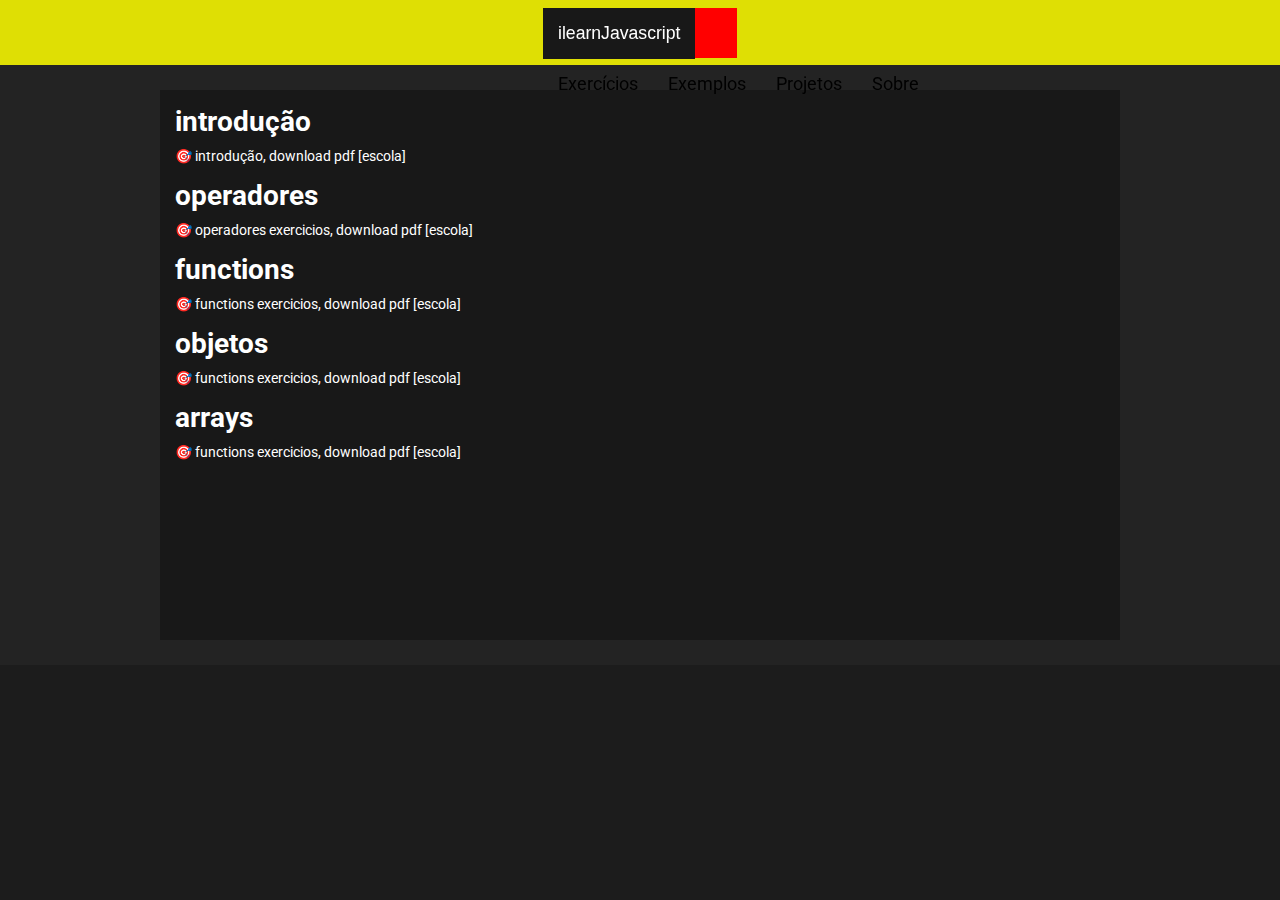
==== exercicios.html @ 32b25ef0 "first realease" ====
<!DOCTYPE html>
<html lang="pt-br">
<head>
    <link rel="shortcut icon" href="img/favicon.ico"/>
    <meta charset="UTF-8">
    <meta http-equiv="X-UA-Compatible" content="IE=edge">
    <meta name="viewport" content="width=device-width, initial-scale=1.0">
    <title>ilearnJavascript | Aprenda javascript!</title>

    <!--CSS-->
    <link rel="stylesheet" href="css/style.css">
    <link rel="stylesheet" href="css/media.css">

    <!--JS & jQuery-->
    <script type="text/javascript" src="js/script.js"></script>
    <script type="text/javascript" src="js/scroll.js"></script>
    <script type="text/javascript" src="http://code.jquery.com/jquery-1.11.0.min.js"></script>
</head>
<body>
    <header>
        <div id="menu">
            <img src="img/menu.png"/>
        </div>
        
        <nav>
            <div class="dropdown">
                <img src="img/javascript.png"/>
                <a href="index.html">
                    <button class="main-menu">ilearnJavascript</button>
                </a>
                
                <div class="dropdown-child">
                    <a href="sub/configuracaoInicial.html">configuração inicial</a>
                    <a href="sub/introducao.html">introdução a programação</a>
                    <a href="sub/moduloA.html">Módulo A</a>
                    <a href="sub/moduloB.html">Módulo B</a>
                    <a href="#">Módulo C</a>
                    <a href="#">Módulo D</a>
                    <a href="#">Módulo E</a>
                    <a href="#">Projetos</a>
            </div>

            <ul>
                <div class="box">
                    <img src="img/exercicio.png"/>
                    <a href="exercicios.html">
                        <li class="exercises">Exercícios</li>
                    </a>
                </div>

                <div class="box">
                    <img src="img/exemplo.png"/>
                    <a href="exemples.html">
                        <li class="exemples">Exemplos</li>
                    </a>
                </div>

                <div class="box">
                    <img src="img/projeto.png"/>
                    <a href="projetos.html">
                        <li class="projects">Projetos</li>
                    </a>
                </div>

                <div class="box">
                    <img src="img/sobre.png"/>
                    <a href="sobre.html">
                        <li class="about">Sobre</li>
                    </a>
                </div>
            </ul>
        </nav>
    </header>

    <main>
        <section class="box-exercises">
            <div class="info">
                <h1>introdução</h1>
                <p class="i" style="text-align: left; margin-top: 10px;">
                    🎯 introdução, download pdf [escola]
                </p>

                <h1>operadores</h1>
                <p class="i" style="text-align: left; margin-top: 10px;">
                    🎯 operadores exercicios, download pdf [escola]
                </p>

                <h1>functions</h1>
                <p class="i" style="text-align: left; margin-top: 10px;">
                    🎯 functions exercicios, download pdf [escola]
                </p>

                <h1>objetos</h1>
                <p class="i" style="text-align: left; margin-top: 10px;">
                    🎯 functions exercicios, download pdf [escola]
                </p>

                <h1>arrays</h1>
                <p class="i" style="text-align: left; margin-top: 10px;">
                    🎯 functions exercicios, download pdf [escola]
                </p>
            </div>
        </section>
    </main>
</body>
</html>
---- css/style.css ----
@import url('https://fonts.googleapis.com/css2?family=Roboto:wght@300&display=swap');

* {
  margin: 0;
  padding: 0;
}

a {
  text-decoration: none;
  color: #000;
}

p > a {
  color: #cece0b;
}

li {
  list-style: none;
  box-sizing: border-box;
}

body {
  font-family: 'Roboto', sans-serif;
  font-size: 14px;
  color: #000;
  background: #1c1c1c;

  display: flex;
  flex-direction: column;
  align-items: center;
}

  header {
    z-index: 1;
    position: fixed;
    width: 100%;
    height: 65px;
    background: #dfdf04;

    display: unset;
    justify-content: space-around;
    align-items: center;
  }

    header #menu {
      cursor: pointer;
      width: 65px;
      height: 65px;
      margin-left: 10px;

      display: flex;
      align-items: center;
    }

    header h1 {
      display: none;
    }
  
    nav {
      display: none;
      position: absolute;
      width: 60%;
      height: 100vh;
      background: #cece0b;
    }

      nav ul {
        display: flex;
        flex-direction: column;
      }

        .dropdown {
          display: flex;
          flex-wrap: wrap;
          align-items: center;
        }

          .dropdown	img {
            margin-left: 10px;
          }

          .dropdown .main-menu {
            cursor: pointer;
            font-size: 1.26em;
            color: #000;
            border: none;
            padding: 15px;
            background: transparent;
          }

          .dropdown .dropdown-child {
            width: 100%;
            display: none;
            min-width: 120px;
          }

            .dropdown-child a {
              color: #000;
              padding: 15px;
              text-decoration: none;
              display: block;
            }

            .dropdown:hover .dropdown-child {
              display: block;
            }
            
        nav ul .box {
          cursor: pointer;
          width: 100%;
          height: 50px;
  
          display: flex;
          justify-content: start;
          align-items: center;
        }

          nav ul .box img {
            margin-left: 10px;
          }
  
        nav ul li{
          font-size: 1.26em;
          padding: 15px;
        }

      main {
        width: 100%;
        margin-top: 65px;
        background: #232323;

        display: flex;
        flex-direction: column;
        justify-content: center;
        align-items: center;
      }

        /*regula o layout da página principal(index)*/
        main .box-index {
          width: 300px;
          margin: 50px 0px 25px 0px;
          background: #000;
          color: #fff;

          display: flex;
          justify-content: center;
          align-items: center;
        }

          .box-index .info {
            height: 550px;
            background: #181818;
            color: #fff;
            padding: 15px;
            list-style: none;
            box-sizing: border-box;
          }
        
        main .box-tools {
          width: 300px;
          margin: 50px 0px 25px 0px;
          background: #000;
          color: #fff;

          display: flex;
          justify-content: center;
          align-items: center;
        }

          .box-tools .box-img {
            display: none;
            width: 300px;
            height: 265px;
          }

            .box-tools .box-img img {
              width: 100%;
              height: 265px;
            }

          .box-tools .info {
            padding: 15px;
            list-style: none;
            box-sizing: border-box;
            background: #181818;
            color: #fff;
          }

        /*regula o layout da página exercícios(exercises)*/
        main .box-exercises {
          display: none;
          width: 300px;
          margin: 50px 0px 50px 0px;
          background: transparent;
          color: #fff;

          display: flex;
          justify-content: center;
          align-items: center;
        }

          .box-exercises .info {
            width: 100%;
            height: 550px;
            background: #181818;

            list-style: none;
            box-sizing: border-box;
            padding: 15px;
            color: #fff;
          }

        /*regula o layout da página projetos(projects)*/
        main .box-projeto {
          width: 300px;
          margin-top: 50px;

          display: flex;
          justify-content: center;
          align-items: center;
        }

        /*regula o layout da página sobre(about)*/
        main .box-sobre {
          width: 300px;
          margin: 50px 0px 50px 0px;

          display: flex;
          justify-content: center;
          align-items: center;
        }

          .box-img {
            display: none;
            width: 630px;
            height: 500px;
          }

            .box-img img {
              width: 100%;
              height: 500px;
            }

          .box-sobre .info, .box-projeto .info {
            height: 550px;
            background: #181818;

            list-style: none;
            box-sizing: border-box;
            padding: 15px;
            color: #fff;
          }

            .info .i {
              margin-bottom: 15px;
            }

        /*regula o layout de todas as sub-páginas(ambient)*/
        main .box-page {
          width: 95%;
          margin: 50px 0px 50px 0px;
          color: #fff;
          background: #000;
          
          display: flex;
          justify-content: center;
          align-items: center;
        }

          .box-page .box-img {
            display: none;
            width: 300px;
            height: 265px;
          }

            .box-page img {
              width: 100%;
              height: 80%;
              margin: 10px 0px 10px 0px;
            }

          .box-page .info {
            list-style: none;
            padding: 15px;
            box-sizing: border-box;
            color: #fff;
            background: #181818;

            display: flex;
            flex-direction: column;
          }

            .box-page .info h1 {
              width: 100%;
              padding-top: 10px;
            }

            .box-page .info p, .box-page .info .list {
              width: 100%;
              text-align: left;
              padding: 10px 0px 10px 0px;
            }
          
        main #topics {
          display: none;
          position: fixed;
          width: 260px;
          height: 300px;
          top: 115px;
          right: 25px;
          background: #cece0b;
        }

          #topics li {
            cursor: pointer;
            width: 100%;
            height: 35px;
            padding-left: 10px;
            box-sizing: border-box;
            background: #161616;

            color: #fff;

            display: flex;
            align-items: center;
          }

        /*layout dos ícones de redes sociais*/
        main .social {
          width: 230px;
          height: 50px;
          margin: 50px 0px 50px 0px;
        
          display: flex;
          justify-content: space-evenly;
          align-items: center;
        }
        
          main .social img {
            cursor: pointer;
          }
        
            main .social img:hover {
              animation-name: slideDown;
              animation-duration: 0.1s;
              animation-fill-mode: both;
            }
        
              @keyframes slideDown {
                from {margin-bottom: 0px}
                to {margin-bottom: -3px}
              }

        /*layout do botão de home*/
        .home {
          cursor: pointer;
          position: fixed;
          width: 50px;
          height: 50px;
          right: 15px;
          bottom: 15px;
          border-radius: 50%;
          background: #cece0b;
    
          display: none;
          justify-content: center;
          align-items: center;
        }

        table  {
          width: 100%;
          font-weight: 900;
          color: #000;
          background: silver;
        }

          table tr {
            background: #f5f5f5;
          }
---- css/media.css ----
@media(min-width: 620px) {
  main .box-page {
    width: 90%;
  }
}

@media(min-width: 1024px) {
    header {
      display: flex;
    }

      header #menu {
        display: none;
      }

      header h1 {
        display: block;
      }

      nav {
        position: initial;
        width: 640px;
        height: 50px;
        background: transparent;

        display: flex;
        justify-content: center;
      }

        nav ul {
          width: 620px;
          flex-direction: row;
          justify-content: space-between;
        }

            nav ul .box {
              justify-content: center;
            }

            nav ul .box img {
                display: none;
            }

        .dropdown {
          width: 194px;
          background: red;
        }

          .dropdown .main-menu {
            color: #fff;
            background: #181818;
          }

          .dropdown .dropdown-child {
            display: none;
            background: #181818;
          }

            .dropdown-child a {
              padding: 8px;
              color: #fff;
            }

          .dropdown img {
            display: none;
          }
  
    main .box-index, main .box-sobre, main .box-projeto {
      width: 960px;
      height: 500px;
    }

    main .box-tools {
      width: 960px;
      height: 265px;
    }

    main .box-exercises {
      width: 960px;
      height: 500px;
    }

      .box-tools .box-img, .box-img {
        display: block;
      }

      .box-index .info, .box-sobre .info, .box-projeto .info {
        width: 330px;
        height: 500px;
        box-sizing: unset;
      }

      .box-tools .info {
        width: 630px;
        height: 265px;
        box-sizing: unset;
      }

    main .box-page {
      width: 65%;
      margin-right: 160px;
      justify-content: space-between;
      align-items: flex-start;
    }

      .box-page .info {
        width: 100%;
        box-sizing: unset;
        display: flex;
        flex-direction: column;
        align-items: center;
      }

    main #topics {
      display: block;
    }
}
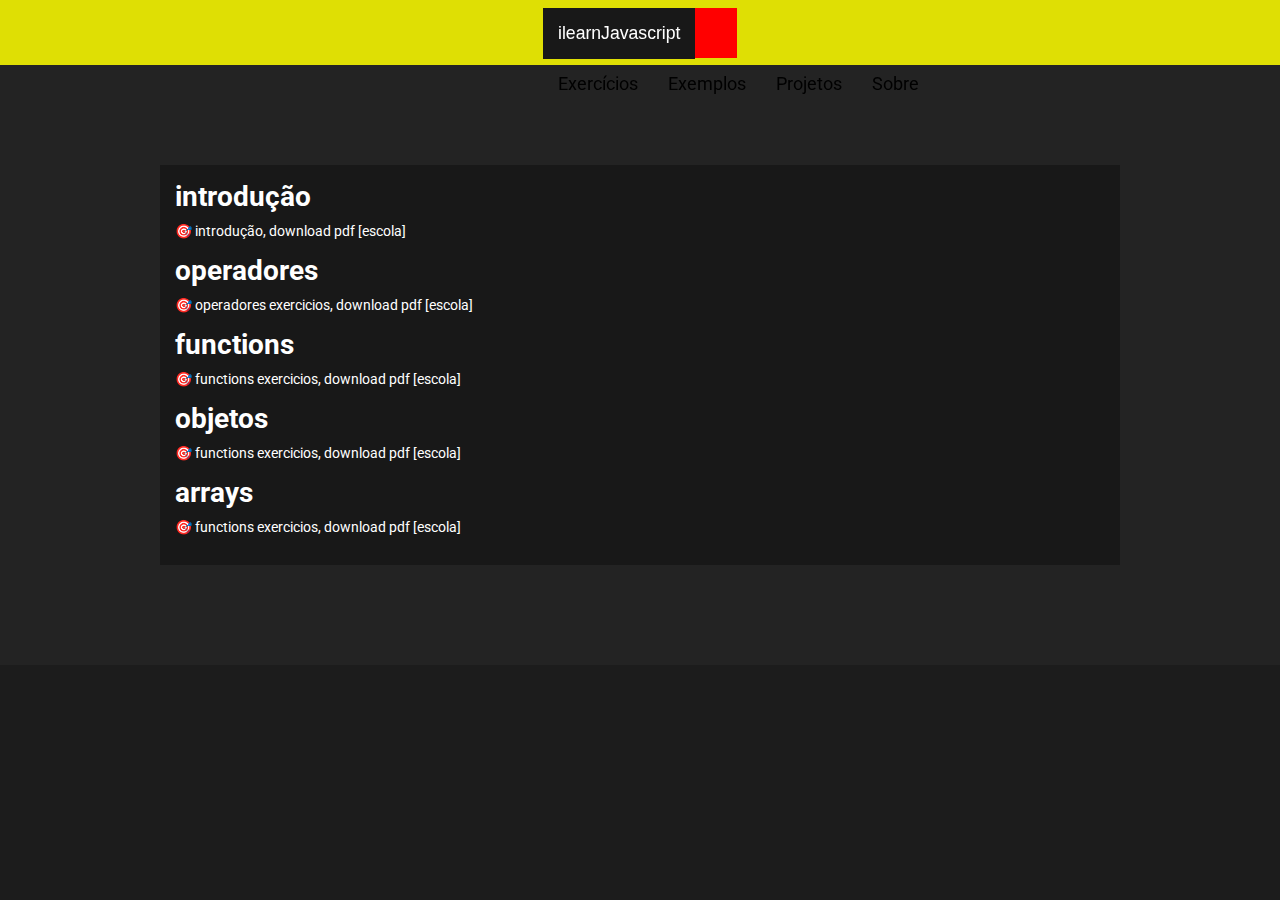
==== commit 708c8f9a: "first commit" ====
--- a/exercicios.html
+++ b/exercicios.html
@@ -12,9 +12,10 @@
     <link rel="stylesheet" href="css/media.css">
 
     <!--JS & jQuery-->
-    <script type="text/javascript" src="js/script.js"></script>
+    <script type="text/javascript" src="js/slide.js"></script>
     <script type="text/javascript" src="js/scroll.js"></script>
-    <script type="text/javascript" src="http://code.jquery.com/jquery-1.11.0.min.js"></script>
+    <script type="text/javascript" src="js/mobileMenu.js"></script>
+    <script src="https://code.jquery.com/jquery-3.6.0.min.js" integrity="sha256-/xUj+3OJU5yExlq6GSYGSHk7tPXikynS7ogEvDej/m4=" crossorigin="anonymous"></script>
 </head>
 <body>
     <header>
@@ -25,9 +26,7 @@
         <nav>
             <div class="dropdown">
                 <img src="img/javascript.png"/>
-                <a href="index.html">
-                    <button class="main-menu">ilearnJavascript</button>
-                </a>
+                <button class="main-menu">ilearnJavascript</button>
                 
                 <div class="dropdown-child">
                     <a href="sub/configuracaoInicial.html">configuração inicial</a>
@@ -102,5 +101,17 @@
             </div>
         </section>
     </main>
+
+    <div id="controls">
+        <div class="icon-top">
+            <img src="img/seta.png" alt="icone-voltar-ao-topo">
+        </div>
+    
+        <div class="icon-home">
+            <a href="index.html">
+                <img src="img/home.png" alt="icone-inicio"/>
+            </a>
+        </div>
+    </div>
 </body>
 </html>--- a/css/style.css
+++ b/css/style.css
@@ -135,10 +135,43 @@
         align-items: center;
       }
 
+        main .slide {
+          display: none;
+          position: relative;
+          width: 960px;
+          height: 320px;
+          margin-top: 30px;
+
+          justify-content: center;
+          align-items: flex-end;
+        }
+
+          .slide .content  {
+            position: absolute;
+            cursor: pointer;
+            width: 100%;
+            height: 80px;
+            background: rgb(24, 24, 24, 0.8);
+          }
+
+          .slide .content:hover {
+            background: rgb(24, 24, 24, 0.95);
+          }
+
+          .slide h1 {
+            padding: 10px 0px 0px 10px;
+            color: #fff;
+          }
+
+          .slide p {
+            padding: 5px 0px 0px 10px;
+            color: #fff;
+          }
+
         /*regula o layout da página principal(index)*/
         main .box-index {
-          width: 300px;
-          margin: 50px 0px 25px 0px;
+          width: 95%;
+          margin: 30px 0px 10px 0px;
           background: #000;
           color: #fff;
 
@@ -148,7 +181,6 @@
         }
 
           .box-index .info {
-            height: 550px;
             background: #181818;
             color: #fff;
             padding: 15px;
@@ -157,7 +189,7 @@
           }
         
         main .box-tools {
-          width: 300px;
+          width: 95%;
           margin: 50px 0px 25px 0px;
           background: #000;
           color: #fff;
@@ -189,7 +221,7 @@
         /*regula o layout da página exercícios(exercises)*/
         main .box-exercises {
           display: none;
-          width: 300px;
+          width: 95%;
           margin: 50px 0px 50px 0px;
           background: transparent;
           color: #fff;
@@ -201,7 +233,6 @@
 
           .box-exercises .info {
             width: 100%;
-            height: 550px;
             background: #181818;
 
             list-style: none;
@@ -212,7 +243,7 @@
 
         /*regula o layout da página projetos(projects)*/
         main .box-projeto {
-          width: 300px;
+          width: 95%;
           margin-top: 50px;
 
           display: flex;
@@ -222,7 +253,7 @@
 
         /*regula o layout da página sobre(about)*/
         main .box-sobre {
-          width: 300px;
+          width: 95%;
           margin: 50px 0px 50px 0px;
 
           display: flex;
@@ -242,7 +273,6 @@
             }
 
           .box-sobre .info, .box-projeto .info {
-            height: 550px;
             background: #181818;
 
             list-style: none;
@@ -327,11 +357,16 @@
 
         /*layout dos ícones de redes sociais*/
         main .social {
-          width: 230px;
-          height: 50px;
+          position: fixed;
+          width: 50px;
+          height: 230px;
+          top: 45px;
+          left: 5px;
           margin: 50px 0px 50px 0px;
+          background: #000;
         
           display: flex;
+          flex-direction: column;
           justify-content: space-evenly;
           align-items: center;
         }
@@ -339,33 +374,44 @@
           main .social img {
             cursor: pointer;
           }
-        
-            main .social img:hover {
-              animation-name: slideDown;
-              animation-duration: 0.1s;
-              animation-fill-mode: both;
-            }
-        
-              @keyframes slideDown {
-                from {margin-bottom: 0px}
-                to {margin-bottom: -3px}
-              }
 
         /*layout do botão de home*/
-        .home {
-          cursor: pointer;
-          position: fixed;
+        #controls {
+          display: none;
+          position: fixed; 
           width: 50px;
-          height: 50px;
+          height: 105px;
           right: 15px;
           bottom: 15px;
-          border-radius: 50%;
-          background: #cece0b;
-    
-          display: none;
-          justify-content: center;
-          align-items: center;
-        }
+
+          flex-direction: column;
+          justify-content: space-between;
+          align-items: center;
+        }
+
+          #controls .icon-top {
+            cursor: pointer;
+            width: 45px;
+            height: 45px;
+            border-radius: 50%;
+            background: #cece0b;
+      
+            display: flex;
+            justify-content: center;
+            align-items: center;
+          }
+
+          #controls .icon-home {
+            cursor: pointer;
+            width: 50px;
+            height: 50px;
+            border-radius: 50%;
+            background: #cece0b;
+      
+            display: flex;
+            justify-content: center;
+            align-items: center;
+          }
 
         table  {
           width: 100%;
--- a/css/media.css
+++ b/css/media.css
@@ -65,6 +65,10 @@
             display: none;
           }
   
+    main .slide {
+      display: flex;
+    }
+
     main .box-index, main .box-sobre, main .box-projeto {
       width: 960px;
       height: 500px;
@@ -114,4 +118,15 @@
     main #topics {
       display: block;
     }
+
+    main .social img:hover {
+      animation-name: rotateIco;
+      animation-duration: 0.1s;
+      animation-fill-mode: both;
+    }
+
+      @keyframes rotateIco {
+        from {transform: rotate(0deg);}
+        to {transform: rotate(-7deg);}
+      } 
 }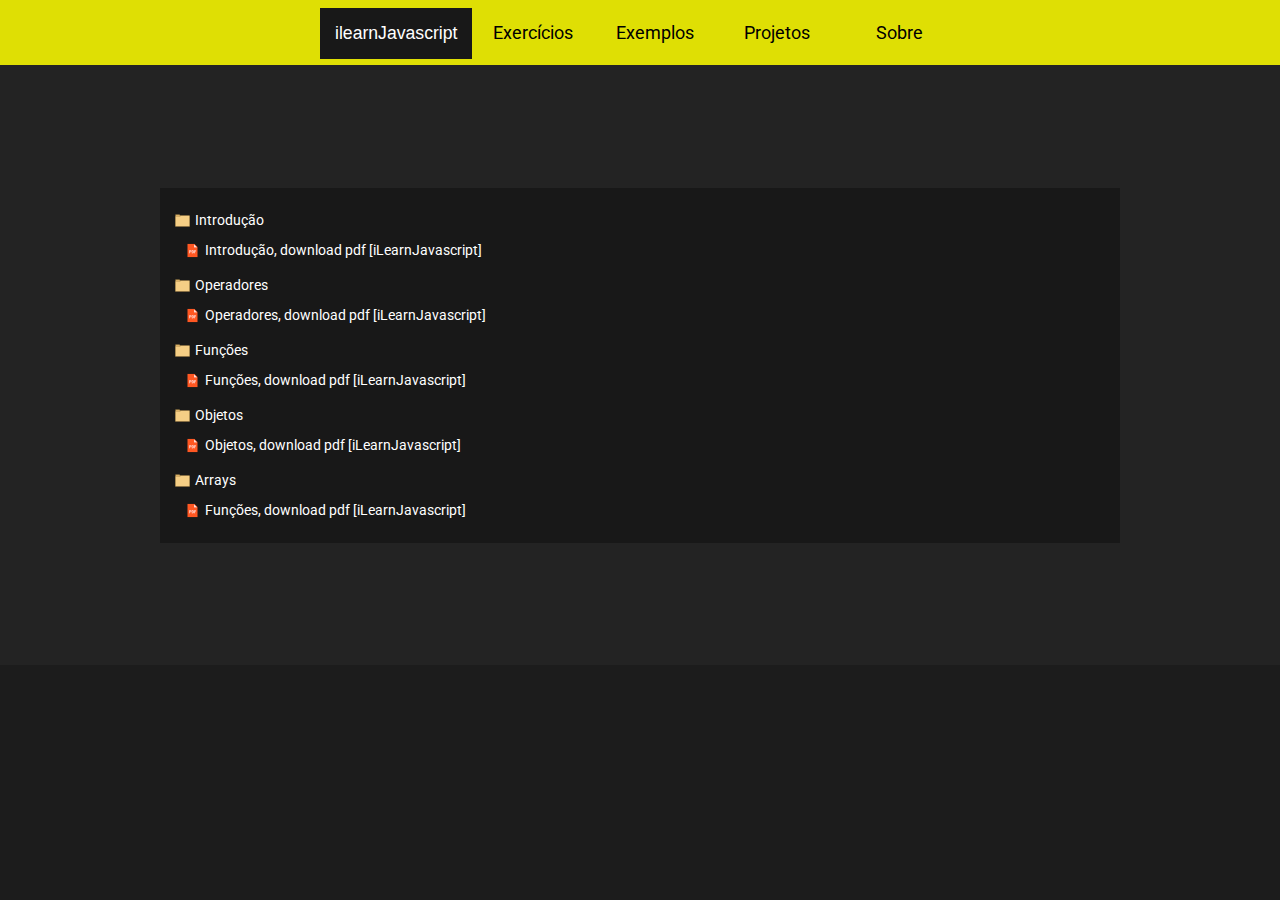
==== commit d0991717: "first-commit" ====
--- a/exercicios.html
+++ b/exercicios.html
@@ -27,7 +27,7 @@
             <div class="dropdown">
                 <img src="img/javascript.png"/>
                 <button class="main-menu">ilearnJavascript</button>
-                
+
                 <div class="dropdown-child">
                     <a href="sub/configuracaoInicial.html">configuração inicial</a>
                     <a href="sub/introducao.html">introdução a programação</a>
@@ -37,6 +37,7 @@
                     <a href="#">Módulo D</a>
                     <a href="#">Módulo E</a>
                     <a href="#">Projetos</a>
+                </div>
             </div>
 
             <ul>
@@ -62,7 +63,7 @@
                 </div>
 
                 <div class="box">
-                    <img src="img/sobre.png"/>
+                    <img src="img/about.png"/>
                     <a href="sobre.html">
                         <li class="about">Sobre</li>
                     </a>
@@ -74,30 +75,65 @@
     <main>
         <section class="box-exercises">
             <div class="info">
-                <h1>introdução</h1>
-                <p class="i" style="text-align: left; margin-top: 10px;">
-                    🎯 introdução, download pdf [escola]
-                </p>
+                <div class="labelFolder">
+                    <img src="img/folder.svg" alt="icone-pasta">
+                    <p style="padding-left: 5px;">Introdução</p>
+                </div>
 
-                <h1>operadores</h1>
-                <p class="i" style="text-align: left; margin-top: 10px;">
-                    🎯 operadores exercicios, download pdf [escola]
-                </p>
+                <div class="labelFile">
+                    <img src="img/file.png" alt="icone-arquivo-pdf">
+                    <a href="#">
+                        <p style="padding-left: 5px; color: #fff;">Introdução, download pdf [iLearnJavascript]</p>
+                    </a>
+                </div>
 
-                <h1>functions</h1>
-                <p class="i" style="text-align: left; margin-top: 10px;">
-                    🎯 functions exercicios, download pdf [escola]
-                </p>
+                <div class="labelFolder">
+                    <img src="img/folder.svg" alt="icone-pasta">
+                    <p style="padding-left: 5px;">Operadores</p>
+                </div>
 
-                <h1>objetos</h1>
-                <p class="i" style="text-align: left; margin-top: 10px;">
-                    🎯 functions exercicios, download pdf [escola]
-                </p>
+                <div class="labelFile">
+                    <img src="img/file.png" alt="icone-arquivo-pdf">
+                    <a href="#">
+                        <p style="padding-left: 5px; color: #fff;">Operadores, download pdf [iLearnJavascript]</p>
+                    </a>
+                </div>
 
-                <h1>arrays</h1>
-                <p class="i" style="text-align: left; margin-top: 10px;">
-                    🎯 functions exercicios, download pdf [escola]
-                </p>
+                <div class="labelFolder">
+                    <img src="img/folder.svg" alt="icone-pasta">
+                    <p style="padding-left: 5px;">Funções</p>
+                </div>
+
+                <div class="labelFile">
+                    <img src="img/file.png" alt="icone-arquivo-pdf">
+                    <a href="#">
+                        <p style="padding-left: 5px; color: #fff;">Funções, download pdf [iLearnJavascript]</p>
+                    </a>
+                </div>
+
+                <div class="labelFolder">
+                    <img src="img/folder.svg" alt="icone-pasta">
+                    <p style="padding-left: 5px;">Objetos</p>
+                </div>
+     
+                <div class="labelFile">
+                    <img src="img/file.png" alt="icone-arquivo-pdf">
+                    <a href="#">
+                        <p style="padding-left: 5px; color: #fff;">Objetos, download pdf [iLearnJavascript]</p>
+                    </a>
+                </div>
+
+                <div class="labelFolder">
+                    <img src="img/folder.svg" alt="icone-pasta">
+                    <p style="padding-left: 5px;">Arrays</p>
+                </div>
+
+                <div class="labelFile">
+                    <img src="img/file.png" alt="icone-arquivo-pdf">
+                    <a href="#">
+                        <p style="padding-left: 5px; color: #fff;">Funções, download pdf [iLearnJavascript]</p>
+                    </a>
+                </div>
             </div>
         </section>
     </main>
--- a/css/style.css
+++ b/css/style.css
@@ -241,6 +241,19 @@
             color: #fff;
           }
 
+            .box-exercises .info .labelFolder {
+              height: 25px;
+              display: flex;
+              align-items: flex-end;
+            }
+
+            .box-exercises .info .labelFile {
+              height: 25px;
+              margin: 5px 0px 10px 10px;
+              display: flex;
+              align-items: flex-end;
+            }
+
         /*regula o layout da página projetos(projects)*/
         main .box-projeto {
           width: 95%;
--- a/css/media.css
+++ b/css/media.css
@@ -22,7 +22,7 @@
         width: 640px;
         height: 50px;
         background: transparent;
-
+        
         display: flex;
         justify-content: center;
       }
@@ -43,7 +43,6 @@
 
         .dropdown {
           width: 194px;
-          background: red;
         }
 
           .dropdown .main-menu {
